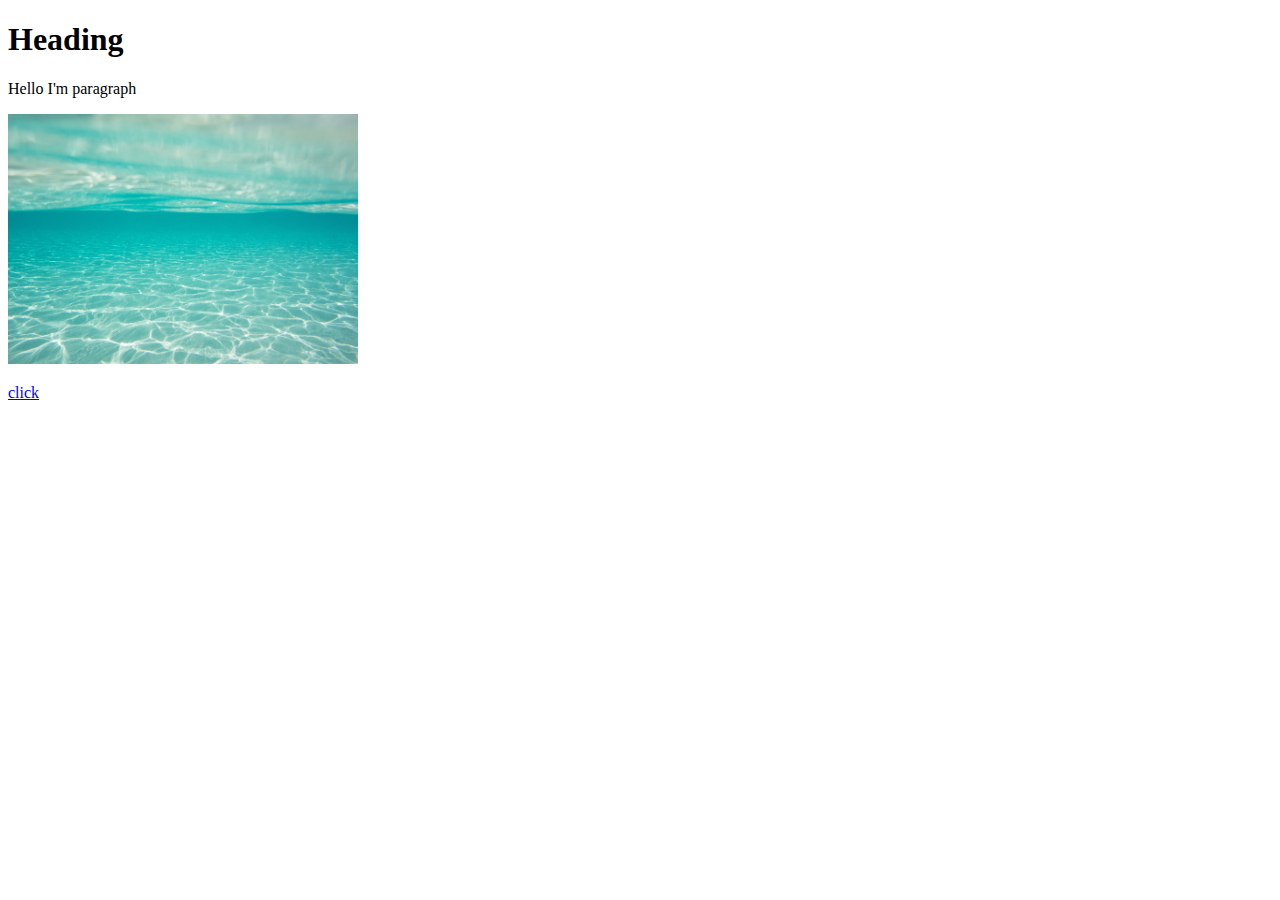
==== Index.html @ c37ae8a4 "Add files via upload" ====
<!doctype html>
<html>
<head>
<meta charset="utf-8">
<title><h1>My Blog</h1></title>
</head>

<body>
	<h1>Heading</h1>
	<p>Hello I'm paragraph</p>
	<img src="photo.jpg" alt="wave" width="350" height="250"/>
	<p><a href="https://3.bp.blogspot.com/-Sz9LySUTH1c/W4UXEXVL-mI/AAAAAAAAIzU/lAHfOdVEIlQIY9hfULoYCyXE08dLDB8WgCLcBGAs/s1600/louis-maniquet-684906-unsplash.jpg"> click</a></p>
</body>
</html>
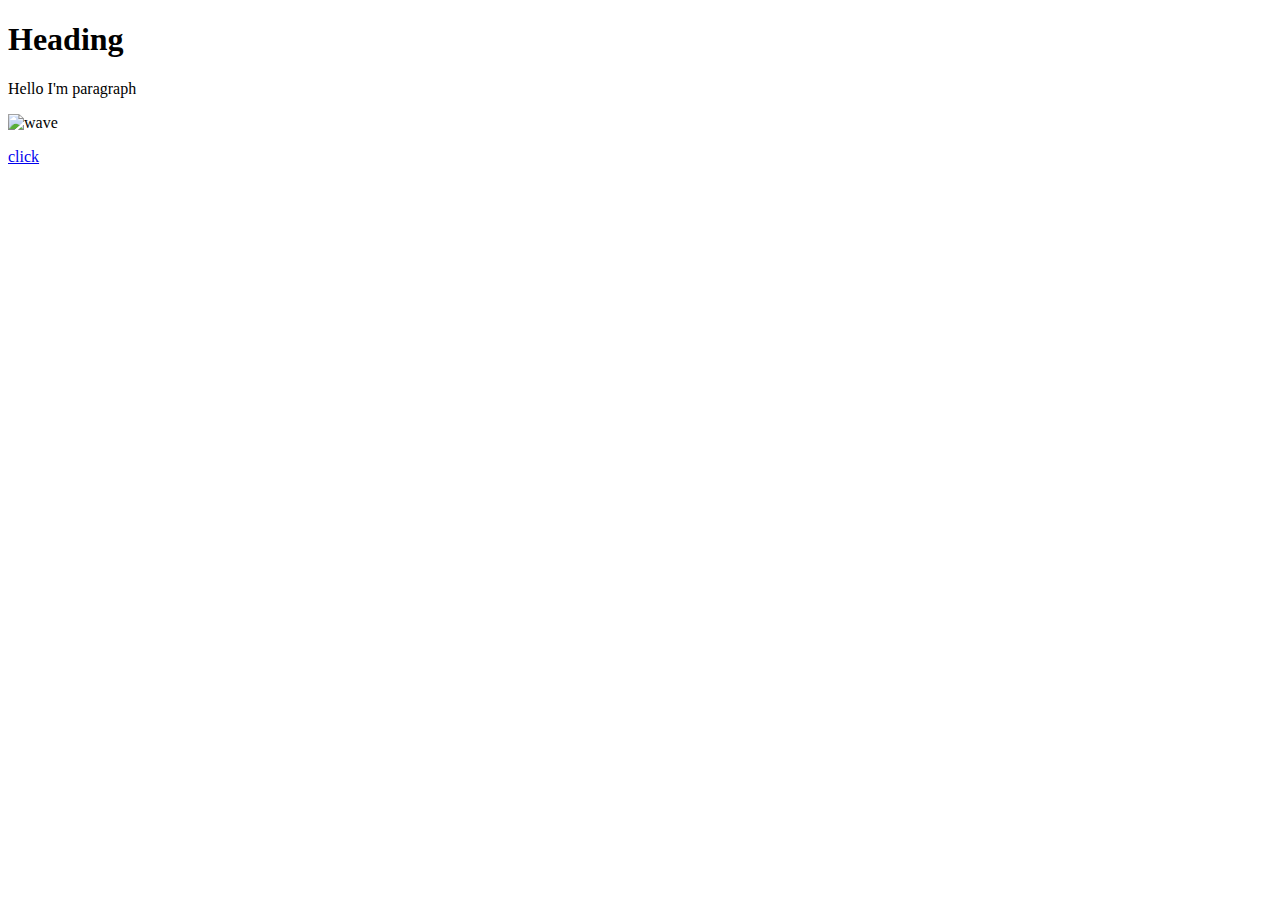
==== commit 3792f79b: "Update Index.html" ====
--- a/Index.html
+++ b/Index.html
@@ -2,7 +2,7 @@
 <html>
 <head>
 <meta charset="utf-8">
-<title><h1>My Blog</h1></title>
+<title>My Blog</title>
 </head>
 
 <body>
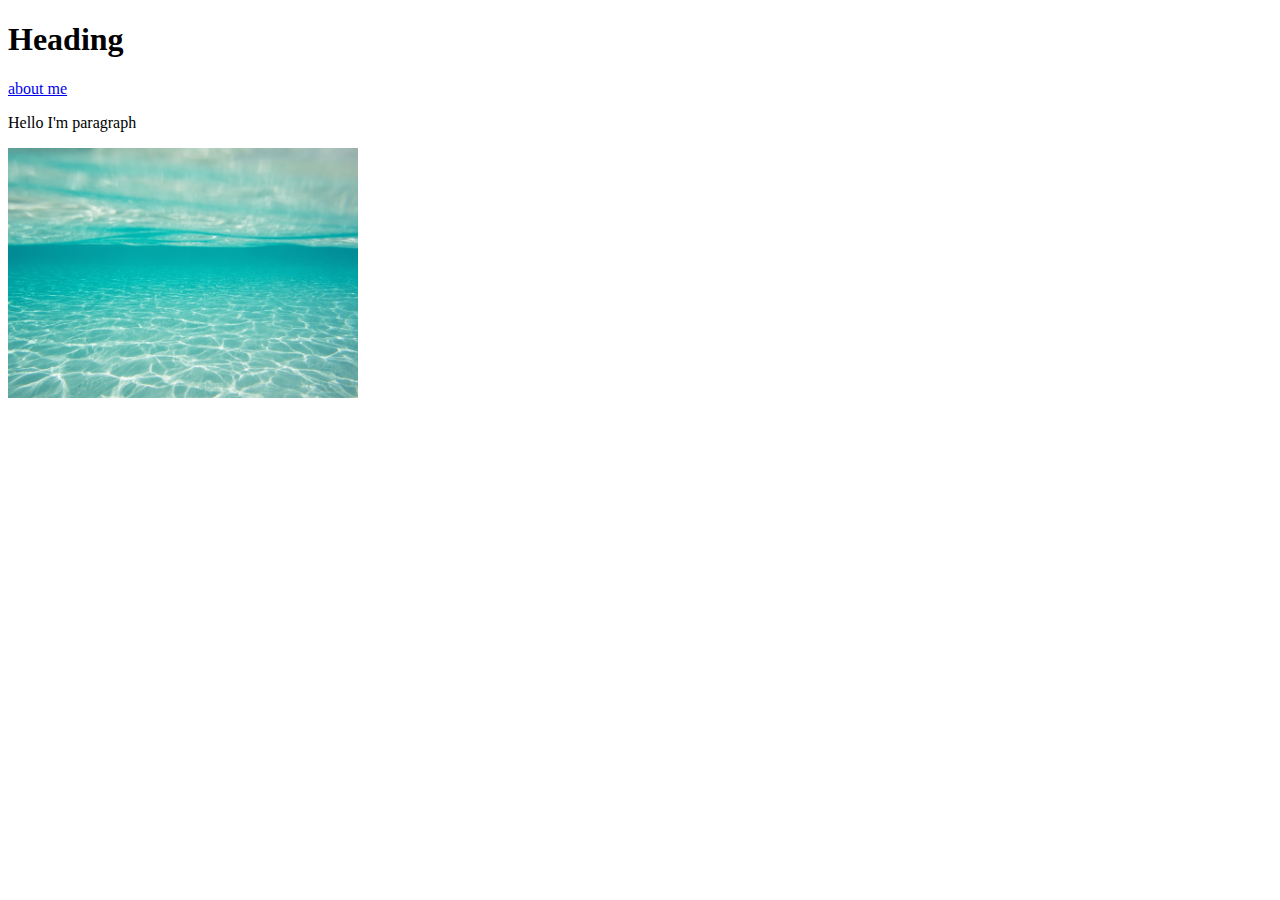
==== commit 7e6b3bce: "Add files via upload" ====
--- a/Index.html
+++ b/Index.html
@@ -2,13 +2,14 @@
 <html>
 <head>
 <meta charset="utf-8">
-<title>My Blog</title>
+<title><h1>My Blog</h1></title>
 </head>
 
 <body>
 	<h1>Heading</h1>
+	<p><a href="about.html"> about me</a></p>
 	<p>Hello I'm paragraph</p>
-	<img src="photo.jpg" alt="wave" width="350" height="250"/>
-	<p><a href="https://3.bp.blogspot.com/-Sz9LySUTH1c/W4UXEXVL-mI/AAAAAAAAIzU/lAHfOdVEIlQIY9hfULoYCyXE08dLDB8WgCLcBGAs/s1600/louis-maniquet-684906-unsplash.jpg"> click</a></p>
+	<img src="images/photo.jpg" alt="wave" width="350" height="250"/>
+	
 </body>
 </html>
